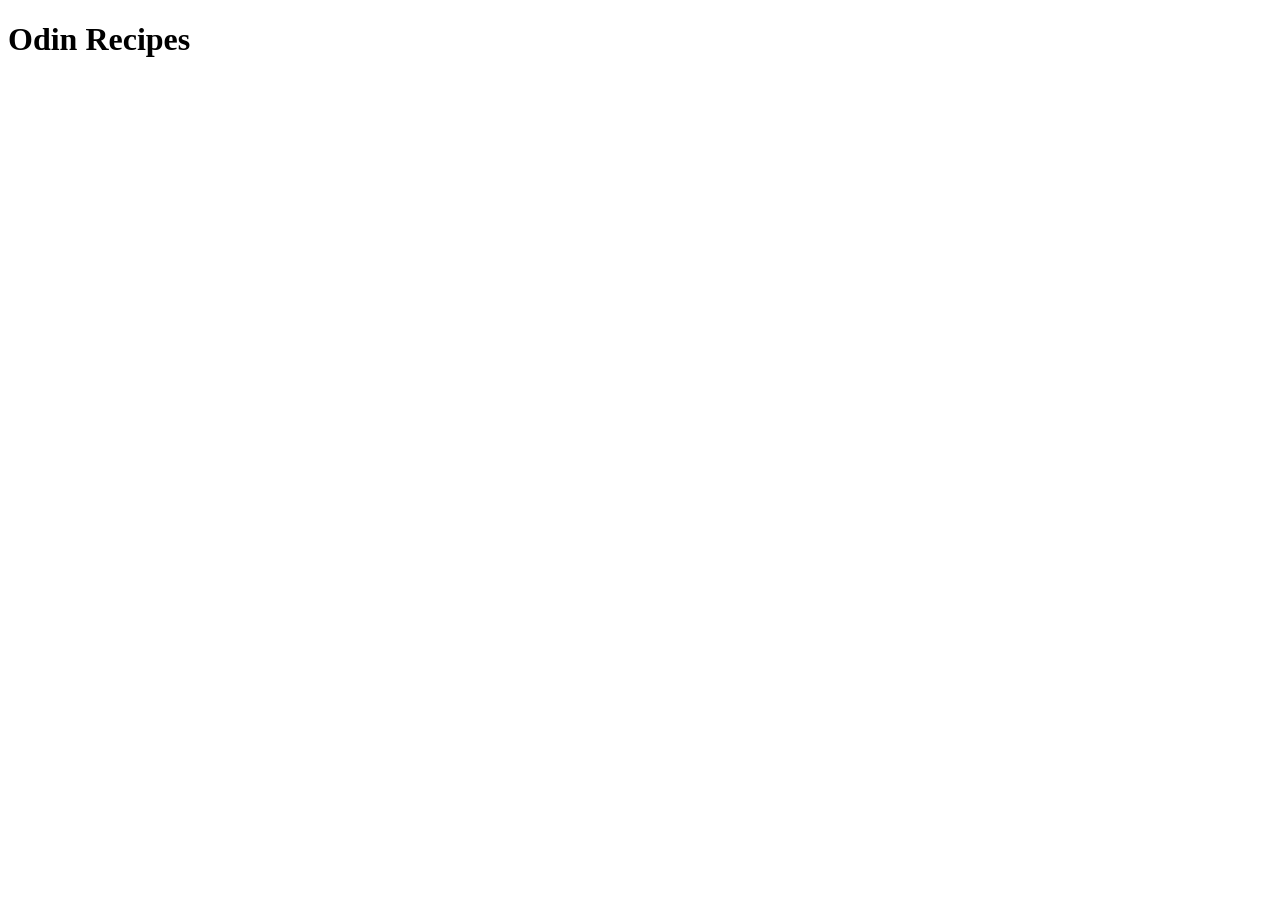
==== index.html @ 277ac398 "Add index.html file A basic web page with the title and header as 'Odin Recipes'" ====
<!DOCTYPE html>
<html lang="en">
<head>
    <meta charset="UTF-8">
    <meta name="viewport" content="width=device-width, initial-scale=1.0">
    <title>Odin Recipes</title>
</head>
<body>
    <h1>Odin Recipes</h1>
</body>
</html>
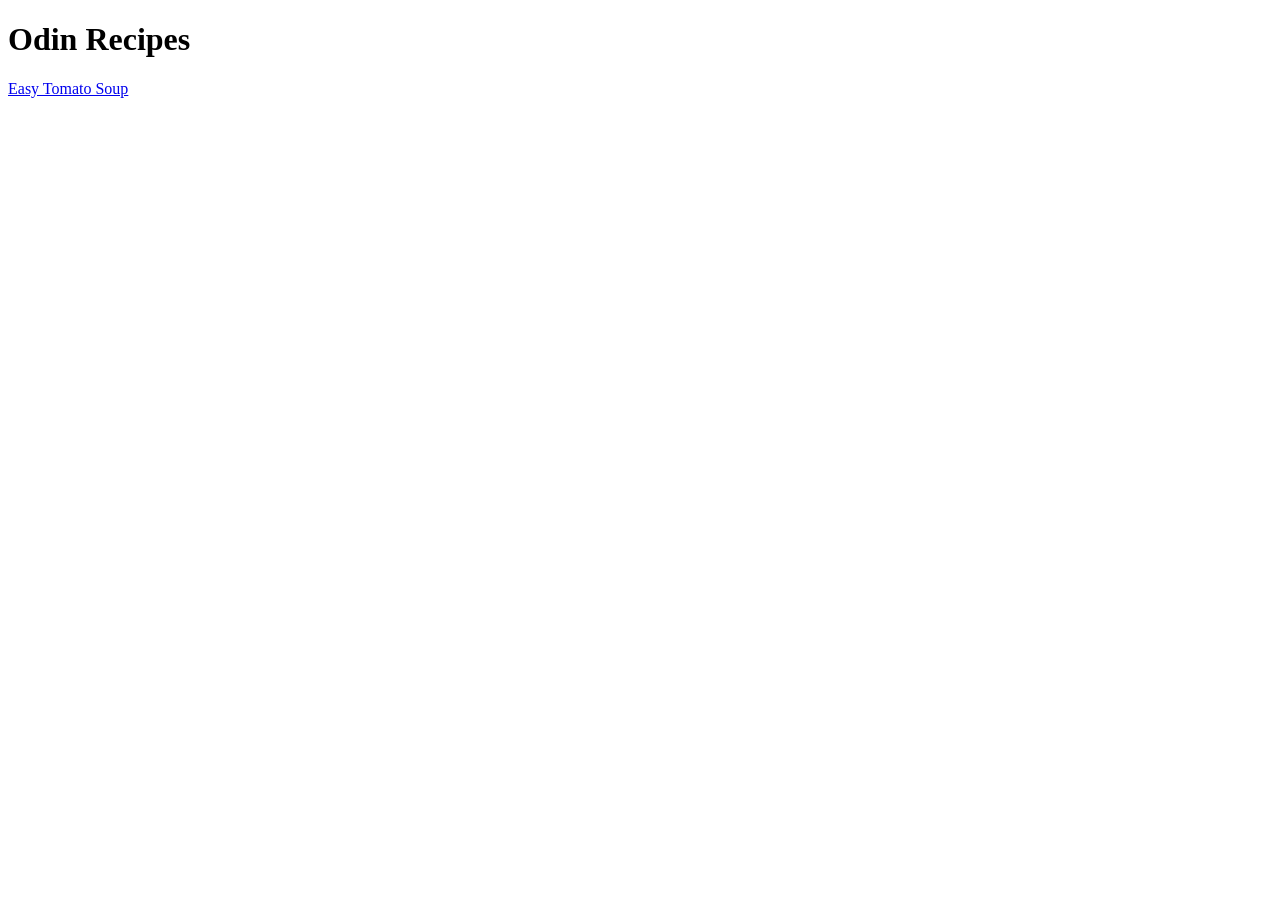
==== commit 51b227c0: "Add an Easy Tomato Soup recipe Create a new page showing the Easy Tomato Soup recipe and add a link " ====
--- a/index.html
+++ b/index.html
@@ -7,5 +7,6 @@
 </head>
 <body>
     <h1>Odin Recipes</h1>
+    <a href="recipes/easy-tomato-soup.html" target="_blank" rel="noopener noreferer">Easy Tomato Soup</a>
 </body>
-</html>+</html>
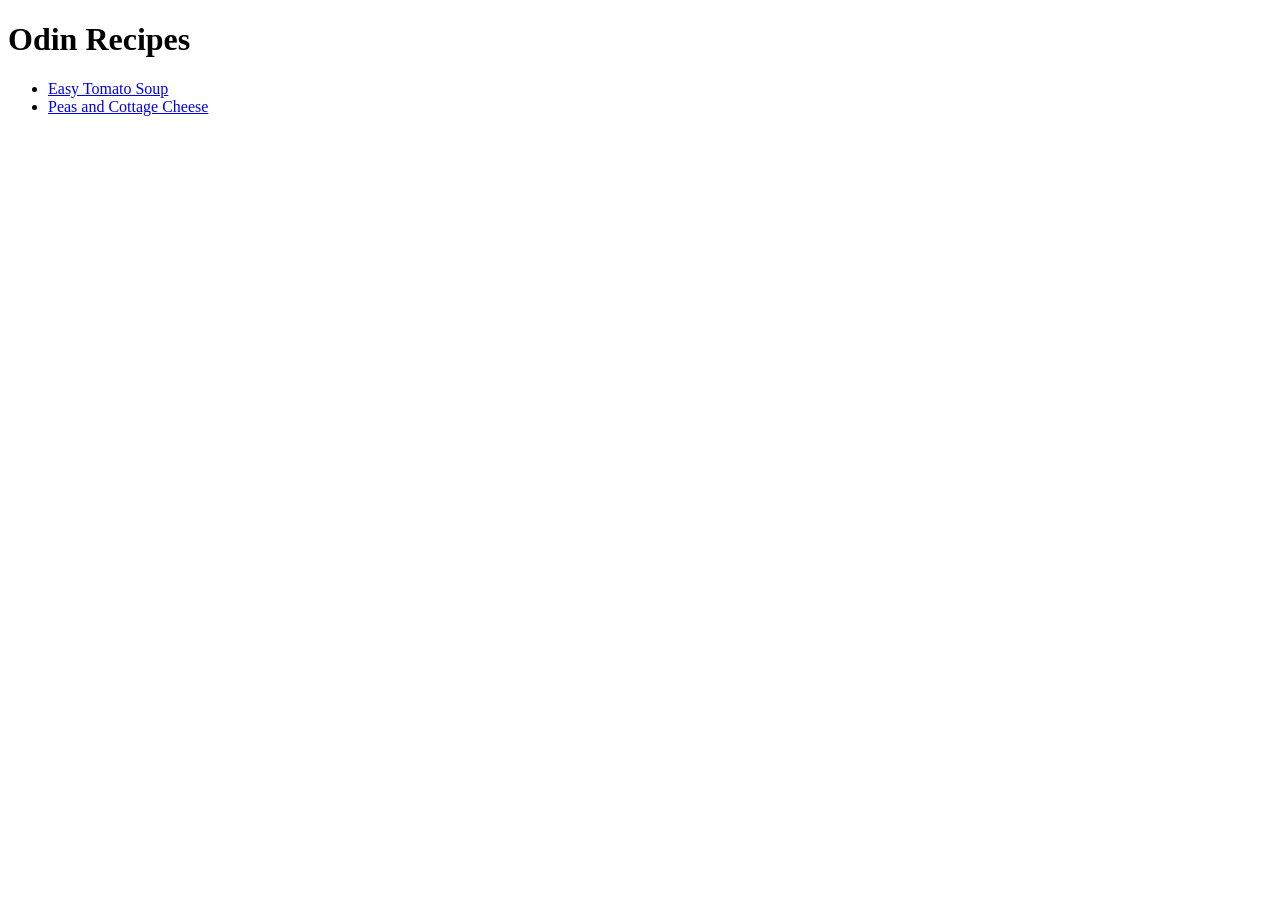
==== commit b532082d: "Add the recipe for Peas and Cottage Cheese Create a new web page for the recipe for Peas and Cottage" ====
--- a/index.html
+++ b/index.html
@@ -7,6 +7,13 @@
 </head>
 <body>
     <h1>Odin Recipes</h1>
-    <a href="recipes/easy-tomato-soup.html" target="_blank" rel="noopener noreferer">Easy Tomato Soup</a>
+    <ul>
+        <li>
+            <a href="recipes/easy-tomato-soup.html" target="_blank" rel="noopener noreferer">Easy Tomato Soup</a>
+        </li>
+        <li>
+            <a href="recipes/peas-and-cottage-cheese.html" target="_blank" rel="noopener noreferer">Peas and Cottage Cheese</a>
+        </li>
+    </ul>
 </body>
 </html>
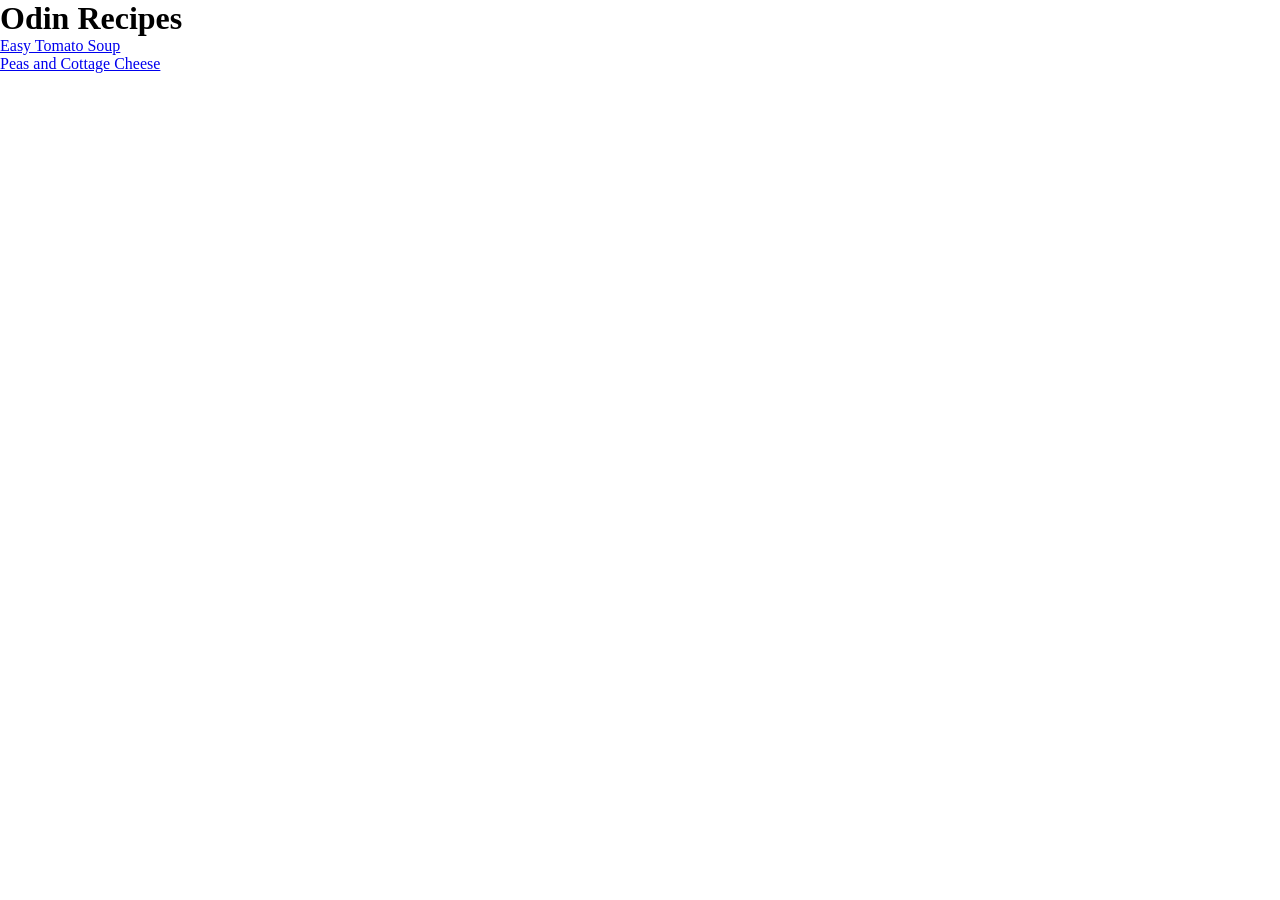
==== commit b105cab3: "Add a style sheet to the home page" ====
--- a/index.html
+++ b/index.html
@@ -3,6 +3,7 @@
 <head>
     <meta charset="UTF-8">
     <meta name="viewport" content="width=device-width, initial-scale=1.0">
+    <link rel="stylesheet" href="style.css">
     <title>Odin Recipes</title>
 </head>
 <body>
--- a/style.css
+++ b/style.css
@@ -0,0 +1,7 @@
+* {
+    box-sizing: border-box;
+    margin: 0;
+    padding: 0;
+}
+
+
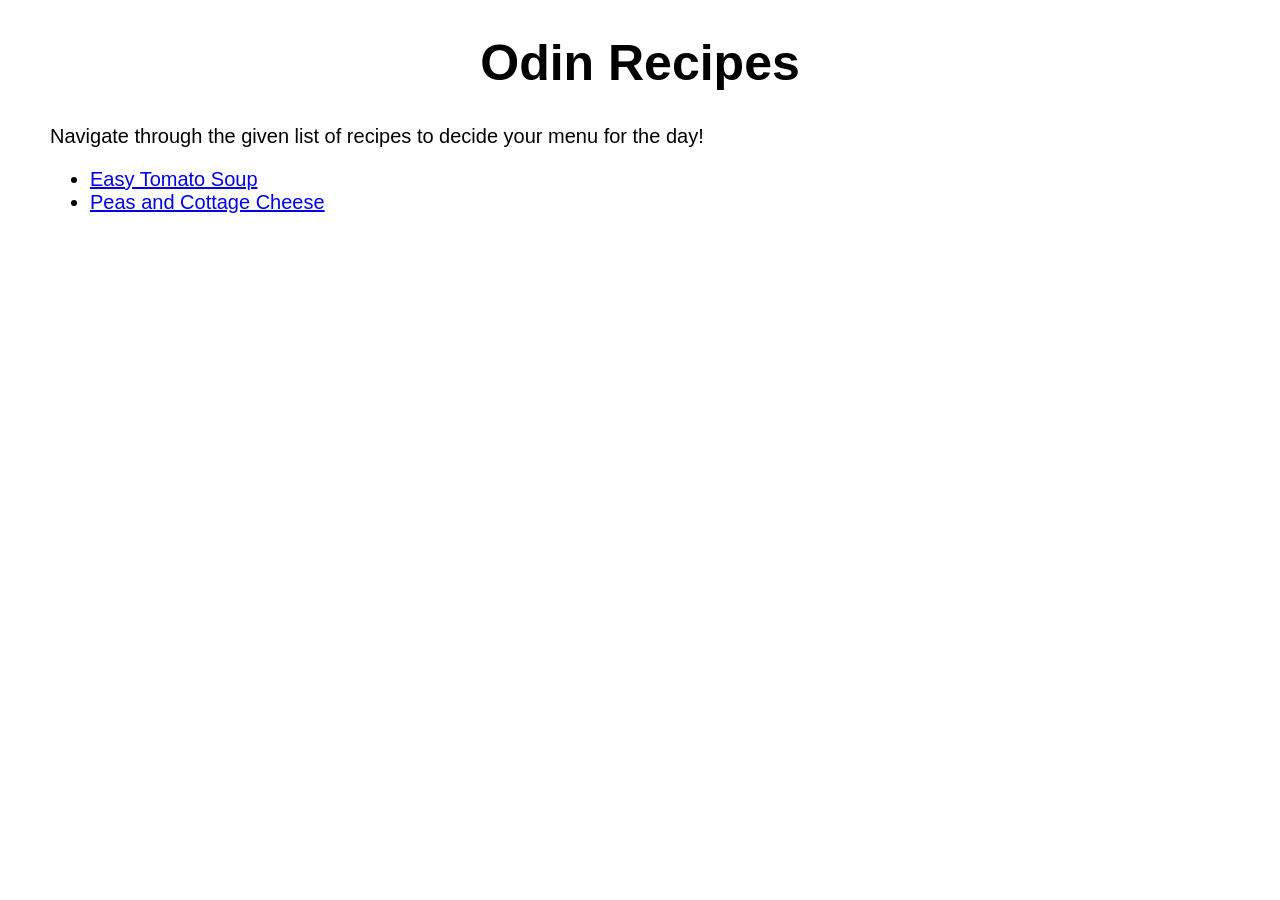
==== commit f059c0d8: "Add styles to the home page" ====
--- a/index.html
+++ b/index.html
@@ -7,14 +7,17 @@
     <title>Odin Recipes</title>
 </head>
 <body>
-    <h1>Odin Recipes</h1>
-    <ul>
-        <li>
-            <a href="recipes/easy-tomato-soup.html" target="_blank" rel="noopener noreferer">Easy Tomato Soup</a>
-        </li>
-        <li>
-            <a href="recipes/peas-and-cottage-cheese.html" target="_blank" rel="noopener noreferer">Peas and Cottage Cheese</a>
-        </li>
-    </ul>
+    <h1 class="page-heading">Odin Recipes</h1>
+    <div class="recipe-container">
+        <p>Navigate through the given list of recipes to decide your menu for the day!</p>
+        <ul>
+            <li>
+                <a href="recipes/easy-tomato-soup.html" target="_blank" rel="noopener noreferer">Easy Tomato Soup</a>
+            </li>
+            <li>
+                <a href="recipes/peas-and-cottage-cheese.html" target="_blank" rel="noopener noreferer">Peas and Cottage Cheese</a>
+            </li>
+        </ul>
+    </div>
 </body>
 </html>
--- a/style.css
+++ b/style.css
@@ -1,7 +1,16 @@
-* {
+body {
     box-sizing: border-box;
+    font-family: sans-serif;
+    font-size: 20px;
     margin: 0;
     padding: 0;
 }
 
+.page-heading {
+    text-align: center;
+    font-size: 50px;
+}
 
+.recipe-container {
+    padding: 0 50px;
+}
